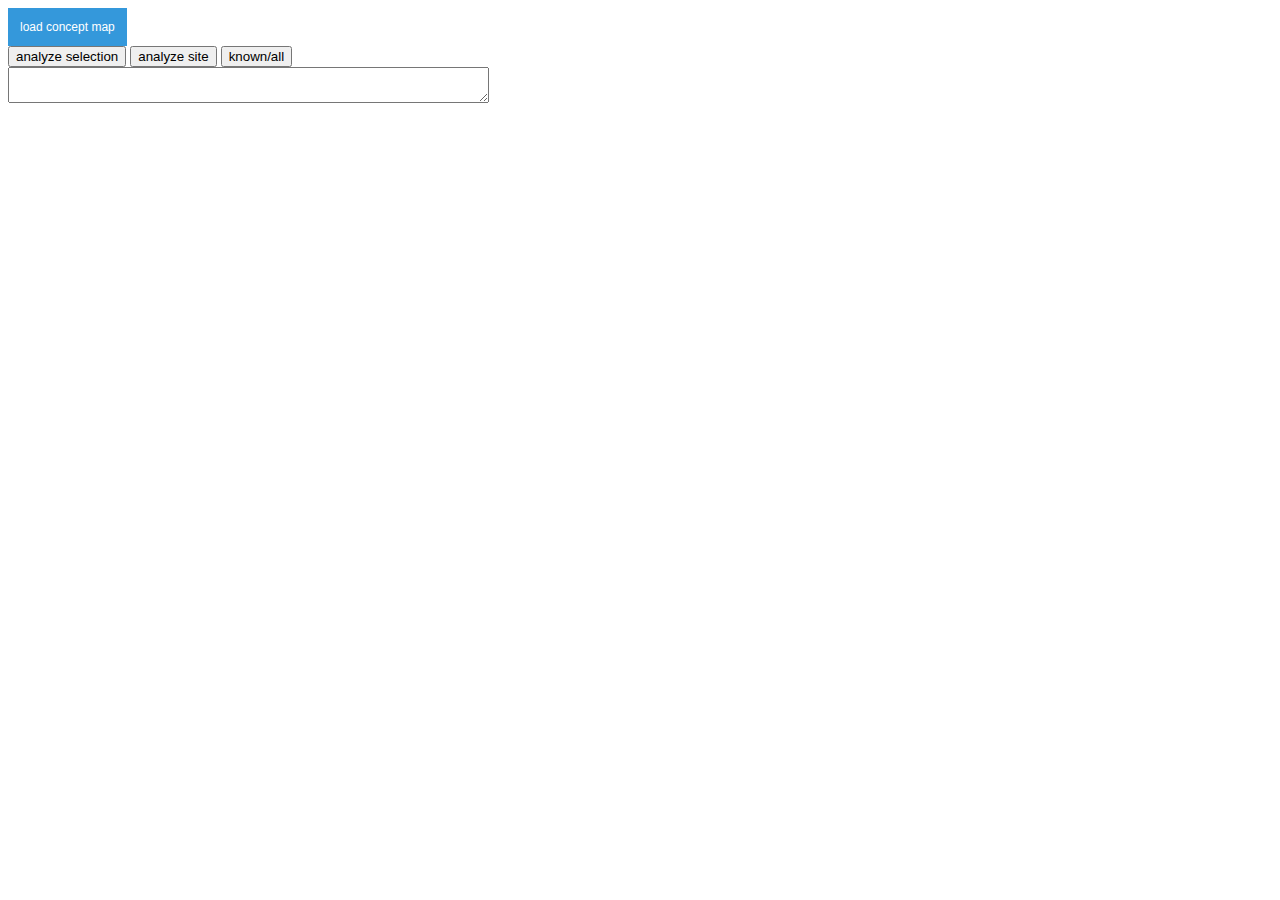
==== popup.html @ ec012785 "shift responsiblility from service worker" ====
<!DOCTYPE html>
<html>

<head>
	<link rel="stylesheet" href="style.css">
</head>

<body>
	<div class="content">
		<div class="dropdown">
			<button id="dropbtn" class="dropbtn">load concept map</button>
			<div id="dropdownCont" class="dropdown-content">
			</div>
		</div>

		<div id="loadedMap" class="loadedMap"></div>

		<div class="concept_container">
			<h3 id="concept_header">Concepts:</h3>
			<ul id="concept_list" class="concept_list">

			</ul>
		</div>

		<div class="relation_container">
			<h3 id="relation_header">Relations:</h3>
			<ul id="relation_list" class="relation_list">

			</ul>
		</div>

		<button id="selectionBtn">analyze selection</button>
		<button id="parseBtn">analyze site</button>
		<button id="showToggle">known/all</button>
		<textarea id="feedback" class="feedback"></textarea>
	</div>
	<script src="popup.js"></script>
</body>

</html>
---- style.css ----
.content {
  position: relative;
  width: 500px;
}

.feedback {
  width: 95%;
}

.loadedMap {
  position:absolute;
  left: 135px;
  top: 10px;
}

.concept_container {
  padding: 0px;

}

#concept_header {
  margin:0px;
  display:none;
}

.concept_list {
  display: none;
  padding-left: 0px;
  margin-top: 0px;
  height: 100px;
  width: 100%;
  overflow: hidden;
  overflow-y: scroll;
  border:black;
  border-style:solid;
  border-width: 1px;
}

#concept_list li {
  color: black;
  padding: 4px 4px;
  text-decoration: none;
  display: block;
}

#concept_list li:hover {
  background-color: #ddd
}


.relation_container {
  padding: 0px;

}

#relation_header {
  margin:0px;
  display:none;
}

.relation_list {
  display: none;
  padding-left: 0px;
  margin-top: 0px;
  height: 100px;
  width: 100%;
  overflow: hidden;
  overflow-y: scroll;
  border:black;
  border-style:solid;
  border-width: 1px;
}

#relation_list li {
  color: black;
  padding: 4px 4px;
  text-decoration: none;
  display: block;
}

#relation_list li:hover {
  background-color: #ddd
}

.dropbtn {
    background-color: #3498DB;
    color: white;
    padding: 12px;
    font-size: 12px;
    border: none;
    cursor: pointer;
}

.dropbtn:hover, .dropbtn:focus {
    background-color: #2980B9;
  }

.dropdown {
    position: relative;
    display: inline-block;
}

.dropdown-content {
    display: none;
    position: absolute;
    background-color: #f1f1f1;
    min-width: 160px;
    box-shadow: 0px 8px 16px 0px rgba(0,0,0,0.2);
    z-index: 1;
  }

.dropdown-content a {
    color: black;
    padding: 12px 16px;
    text-decoration: none;
    display: block;
}
  
  /* Change color of dropdown links on hover */
.dropdown-content a:hover {background-color: #ddd}

.show {display:block;}
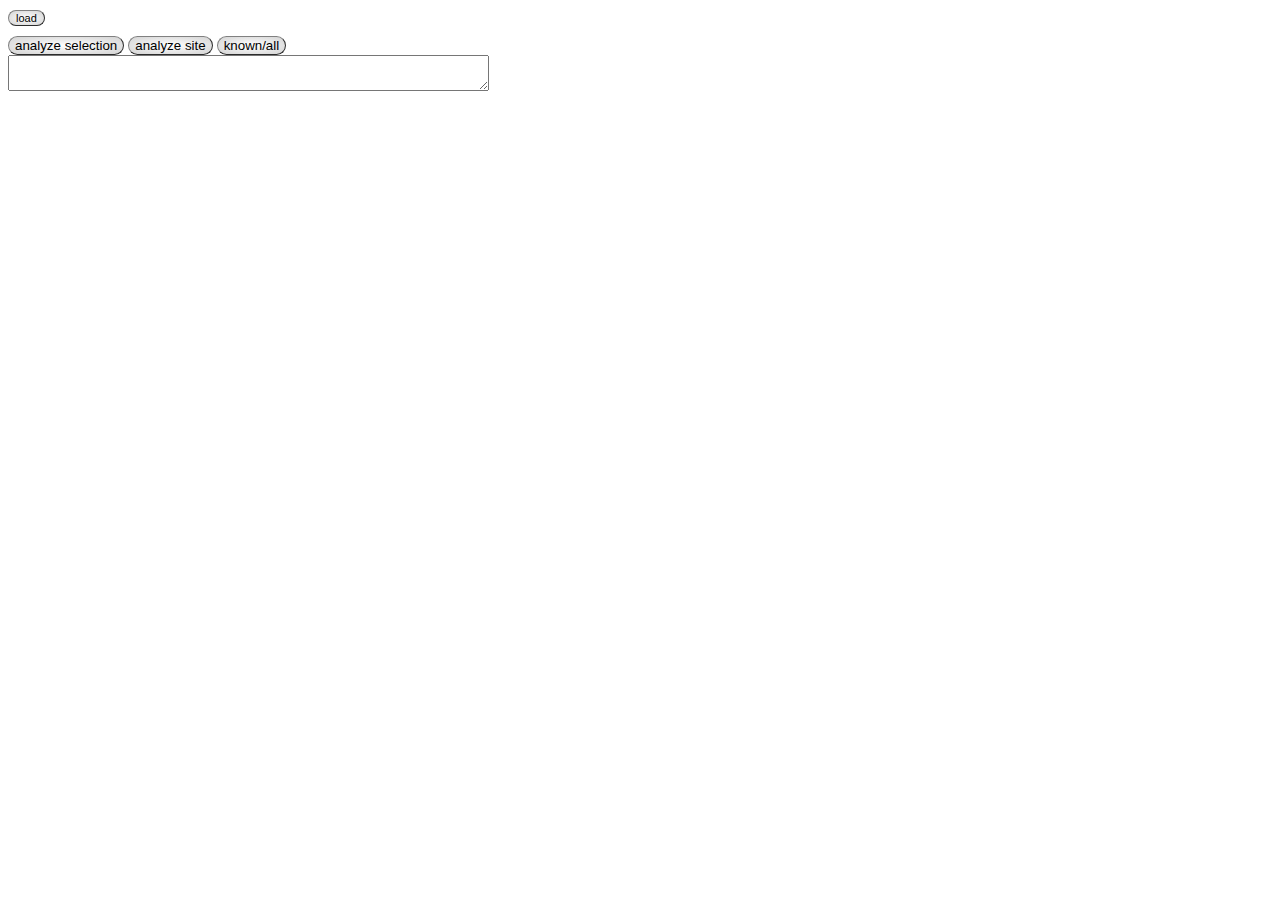
==== commit 563e8e77: "popup style update" ====
--- a/popup.html
+++ b/popup.html
@@ -8,12 +8,20 @@
 <body>
 	<div class="content">
 		<div class="dropdown">
-			<button id="dropbtn" class="dropbtn">load concept map</button>
+			<div class="dropdown-header">
+				<button id="dropbtn" class="dropbtn">load</button>
+				<div id="loadedMap" class="loadedMap"></div>
+			</div>
 			<div id="dropdownCont" class="dropdown-content">
 			</div>
 		</div>
 
-		<div id="loadedMap" class="loadedMap"></div>
+		<div class="buttons">
+			<button id="selectionBtn">analyze selection</button>
+			<button id="parseBtn">analyze site</button>
+			<button id="showToggle">known/all</button>
+		</div>
+
 
 		<div class="concept_container">
 			<h3 id="concept_header">Concepts:</h3>
@@ -29,9 +37,7 @@
 			</ul>
 		</div>
 
-		<button id="selectionBtn">analyze selection</button>
-		<button id="parseBtn">analyze site</button>
-		<button id="showToggle">known/all</button>
+
 		<textarea id="feedback" class="feedback"></textarea>
 	</div>
 	<script src="popup.js"></script>
--- a/style.css
+++ b/style.css
@@ -7,11 +7,7 @@
   width: 95%;
 }
 
-.loadedMap {
-  position:absolute;
-  left: 135px;
-  top: 10px;
-}
+
 
 .concept_container {
   padding: 0px;
@@ -82,12 +78,25 @@
   background-color: #ddd
 }
 
+.dropdown-header{
+  display:flex;
+  margin-bottom: 10px;
+}
+
+.loadedMap {
+  margin-left: 10px;
+}
+
 .dropbtn {
-    background-color: #3498DB;
-    color: white;
-    padding: 12px;
-    font-size: 12px;
-    border: none;
+  float:left;
+    border-radius: 25px;
+    border-color: gray;
+    border-width: 1px;
+    background-image: radial-gradient(white, rgb(211, 211, 211));
+    color: black;
+    padding-left: 7px;
+    padding-right: 7px;
+    font-size: 11px;
     cursor: pointer;
 }
 
@@ -98,6 +107,7 @@
 .dropdown {
     position: relative;
     display: inline-block;
+    
 }
 
 .dropdown-content {
@@ -119,6 +129,14 @@
   /* Change color of dropdown links on hover */
 .dropdown-content a:hover {background-color: #ddd}
 
+.buttons button {
+  border-radius: 25px;
+  border-color: gray;
+  border-width: 1px;
+  background-image: radial-gradient(white, rgb(211, 211, 211));
+  color: black;
+}
+
 .show {display:block;}
 
 
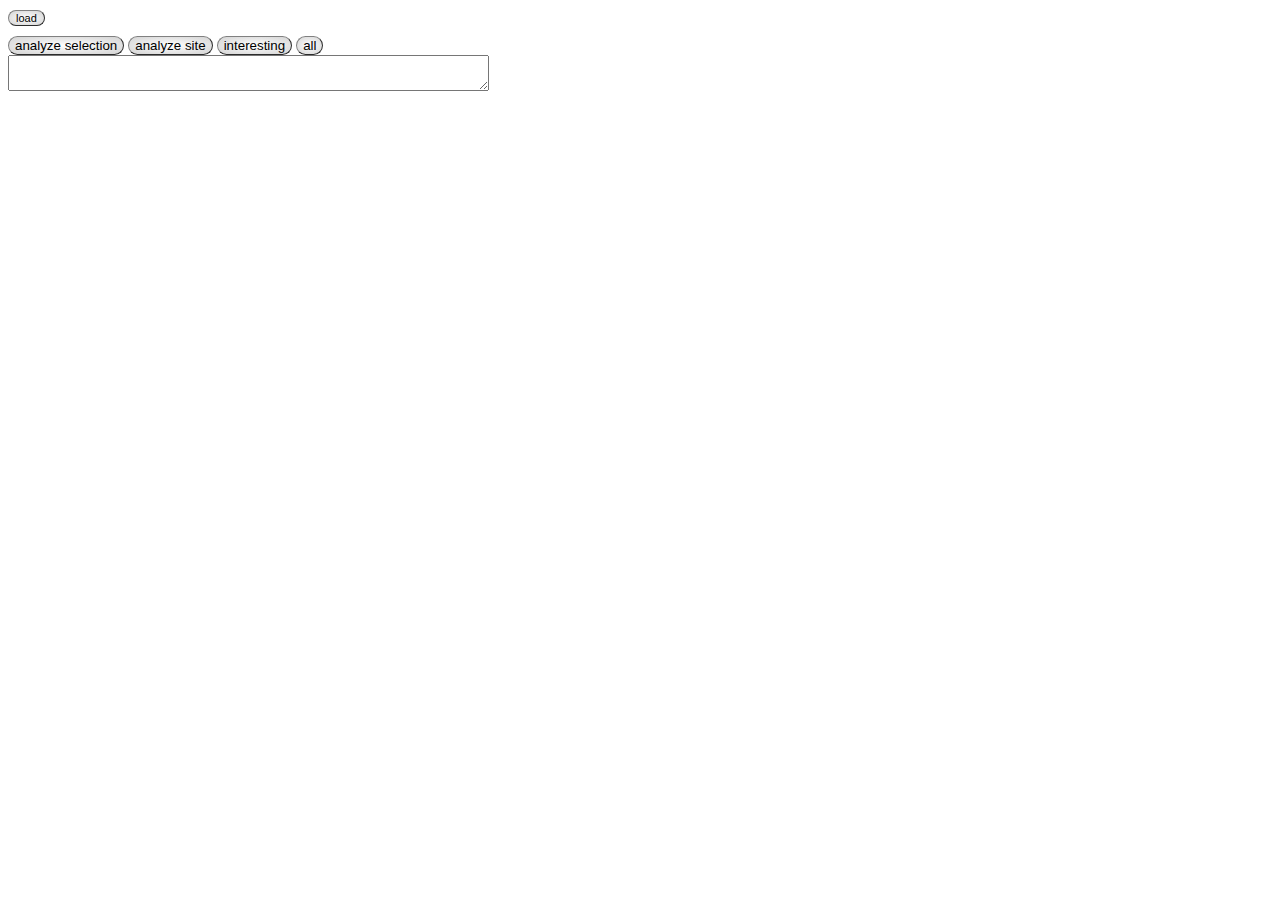
==== commit 86bc6865: "add automatic highlighting of relevant concepts" ====
--- a/popup.html
+++ b/popup.html
@@ -19,7 +19,8 @@
 		<div class="buttons">
 			<button id="selectionBtn">analyze selection</button>
 			<button id="parseBtn">analyze site</button>
-			<button id="showToggle">known/all</button>
+			<button id="showInteresting">interesting</button>
+			<button id="showAll">all</button>
 		</div>
 
 
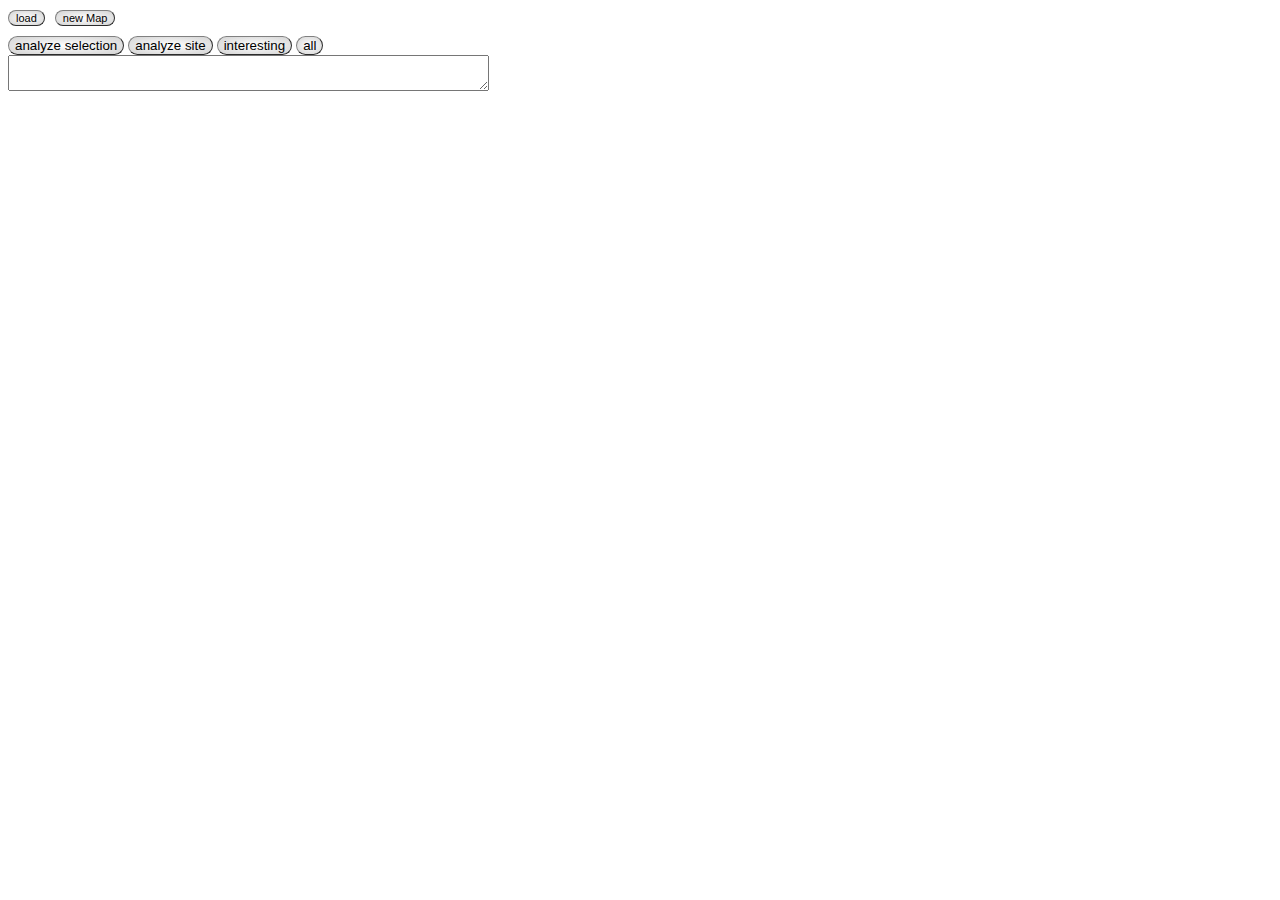
==== commit 85793f43: "add new map creation and DB debugging" ====
--- a/popup.html
+++ b/popup.html
@@ -11,8 +11,13 @@
 			<div class="dropdown-header">
 				<button id="dropbtn" class="dropbtn">load</button>
 				<div id="loadedMap" class="loadedMap"></div>
+				<button id="newmap" class = "newmap">new Map</button>
 			</div>
 			<div id="dropdownCont" class="dropdown-content">
+			</div>
+			<div id = "newmap_container" class = "newmap_container">
+				<textarea id = "newmapName" placeholder="Name..."></textarea>
+				<button id = "newmapSubmit">submit</button>
 			</div>
 		</div>
 
--- a/style.css
+++ b/style.css
@@ -80,6 +80,8 @@
 
 .dropdown-header{
   display:flex;
+  justify-content: flex-start;
+  width: 100%;
   margin-bottom: 10px;
 }
 
@@ -100,6 +102,28 @@
     cursor: pointer;
 }
 
+#newmap {
+  align-self: flex-end;
+  border-radius: 25px;
+  border-color: gray;
+  border-width: 1px;
+  background-image: radial-gradient(white, rgb(211, 211, 211));
+  color: black;
+  padding-left: 7px;
+  padding-right: 7px;
+  font-size: 11px;
+  cursor: pointer;
+}
+
+.newmap_container {
+  display: none;
+  position: absolute;
+  background-color: #f1f1f1;
+  min-width: 160px;
+  box-shadow: 0px 8px 16px 0px rgba(0,0,0,0.2);
+  z-index: 1;
+}
+
 .dropbtn:hover, .dropbtn:focus {
     background-color: #2980B9;
   }
@@ -115,6 +139,9 @@
     position: absolute;
     background-color: #f1f1f1;
     min-width: 160px;
+    max-height: 160px;
+    overflow: hidden;
+    overflow-y: scroll;
     box-shadow: 0px 8px 16px 0px rgba(0,0,0,0.2);
     z-index: 1;
   }
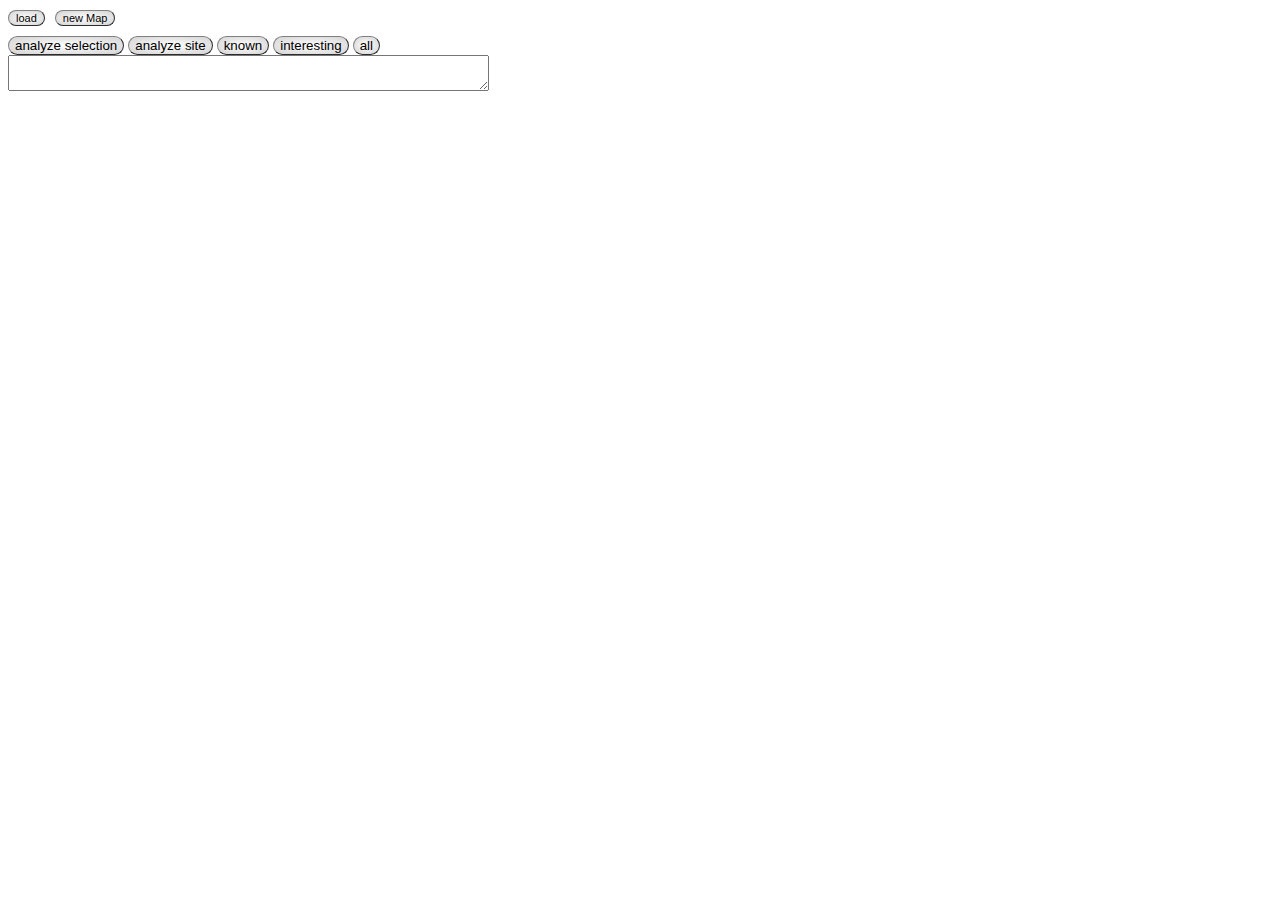
==== commit c2db5f0f: "add canvas lines to show relations" ====
--- a/popup.html
+++ b/popup.html
@@ -24,6 +24,7 @@
 		<div class="buttons">
 			<button id="selectionBtn">analyze selection</button>
 			<button id="parseBtn">analyze site</button>
+			<button id="showKnown">known</button>
 			<button id="showInteresting">interesting</button>
 			<button id="showAll">all</button>
 		</div>
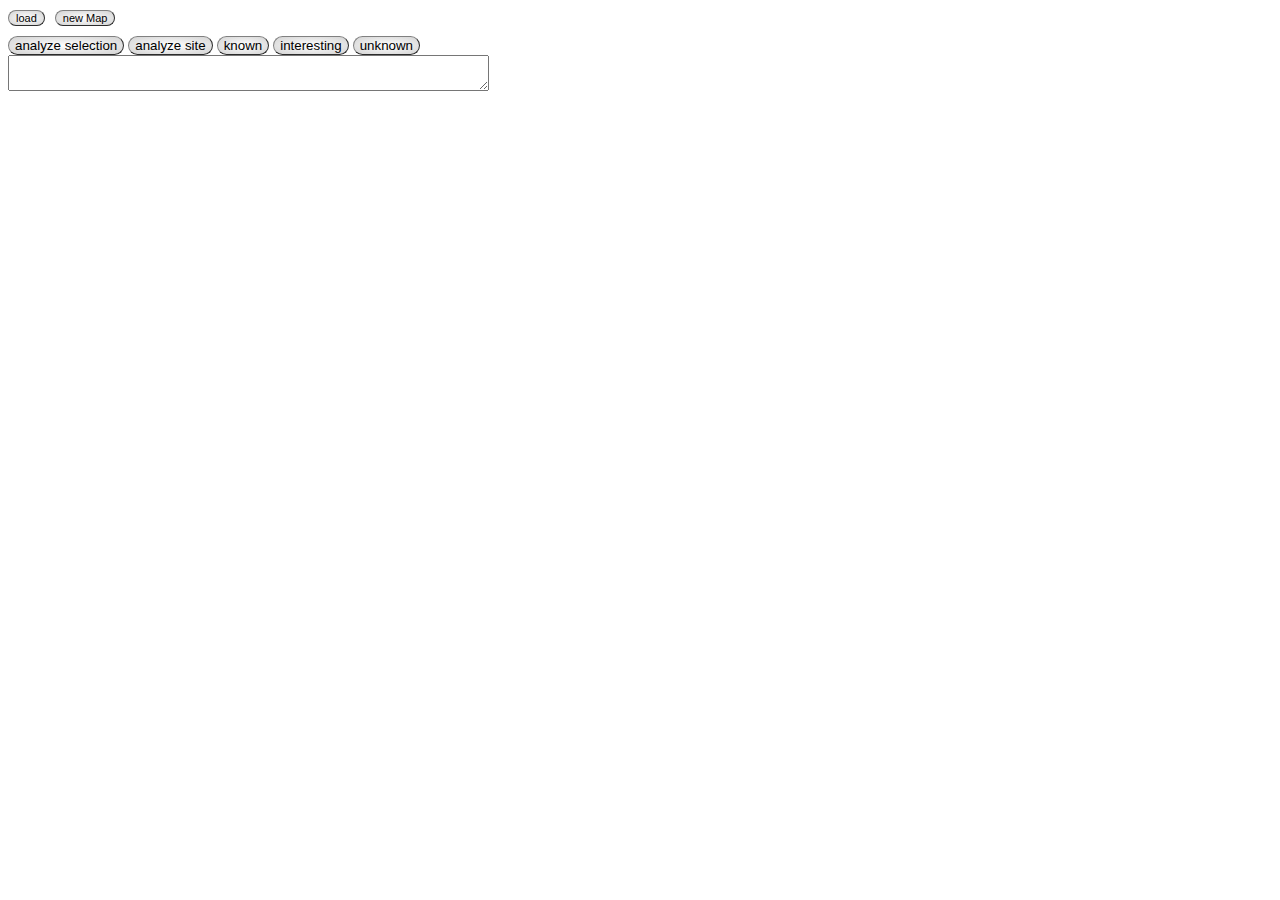
==== commit 29d4c625: "same name Entities get aggregated" ====
--- a/popup.html
+++ b/popup.html
@@ -26,7 +26,7 @@
 			<button id="parseBtn">analyze site</button>
 			<button id="showKnown">known</button>
 			<button id="showInteresting">interesting</button>
-			<button id="showAll">all</button>
+			<button id="showAll">unknown</button>
 		</div>
 
 
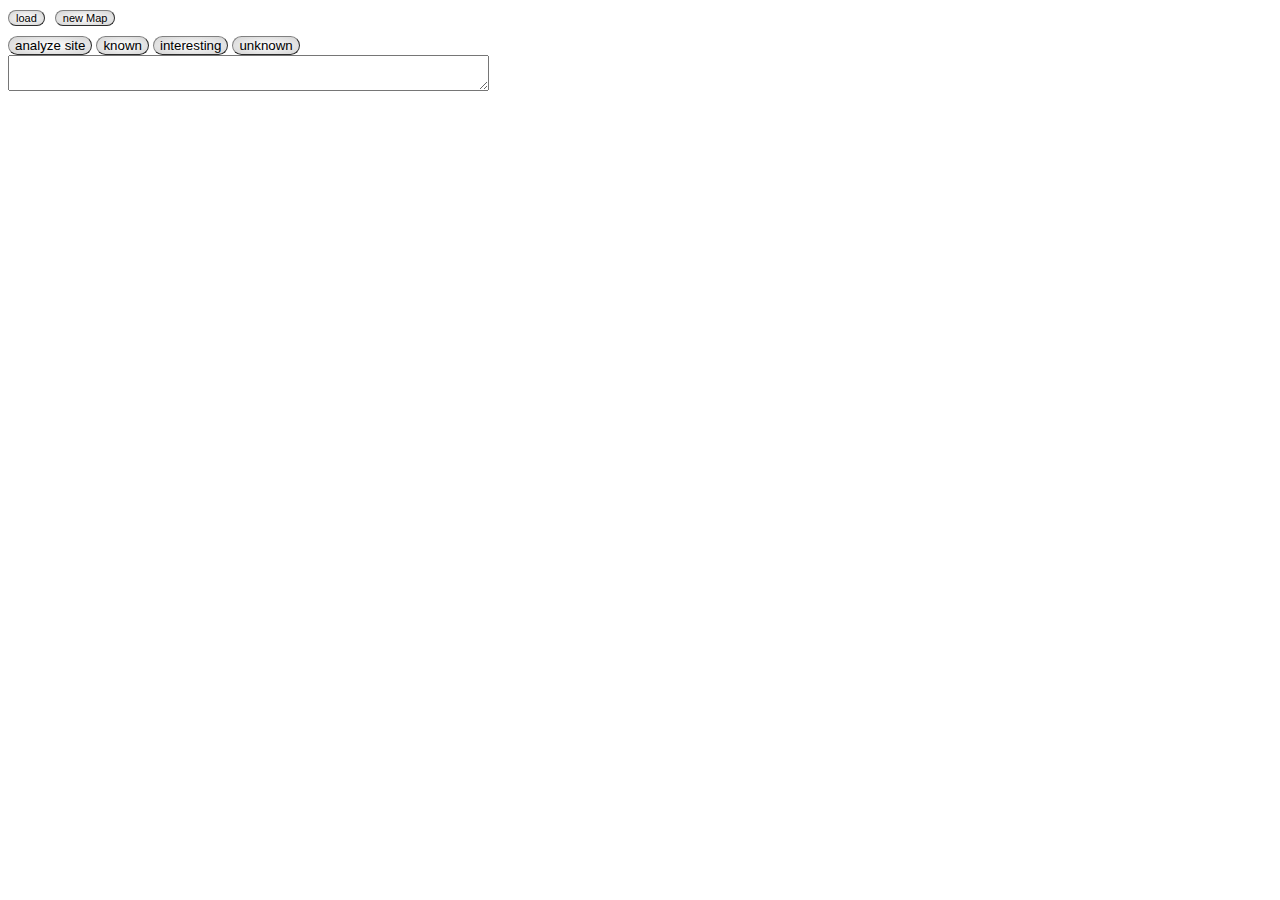
==== commit b445bd7f: "fix canvas stacking order" ====
--- a/popup.html
+++ b/popup.html
@@ -22,7 +22,7 @@
 		</div>
 
 		<div class="buttons">
-			<button id="selectionBtn">analyze selection</button>
+			<!-- <button id="selectionBtn">analyze selection</button> -->
 			<button id="parseBtn">analyze site</button>
 			<button id="showKnown">known</button>
 			<button id="showInteresting">interesting</button>
--- a/style.css
+++ b/style.css
@@ -7,11 +7,8 @@
   width: 95%;
 }
 
-
-
 .concept_container {
   padding: 0px;
-
 }
 
 #concept_header {
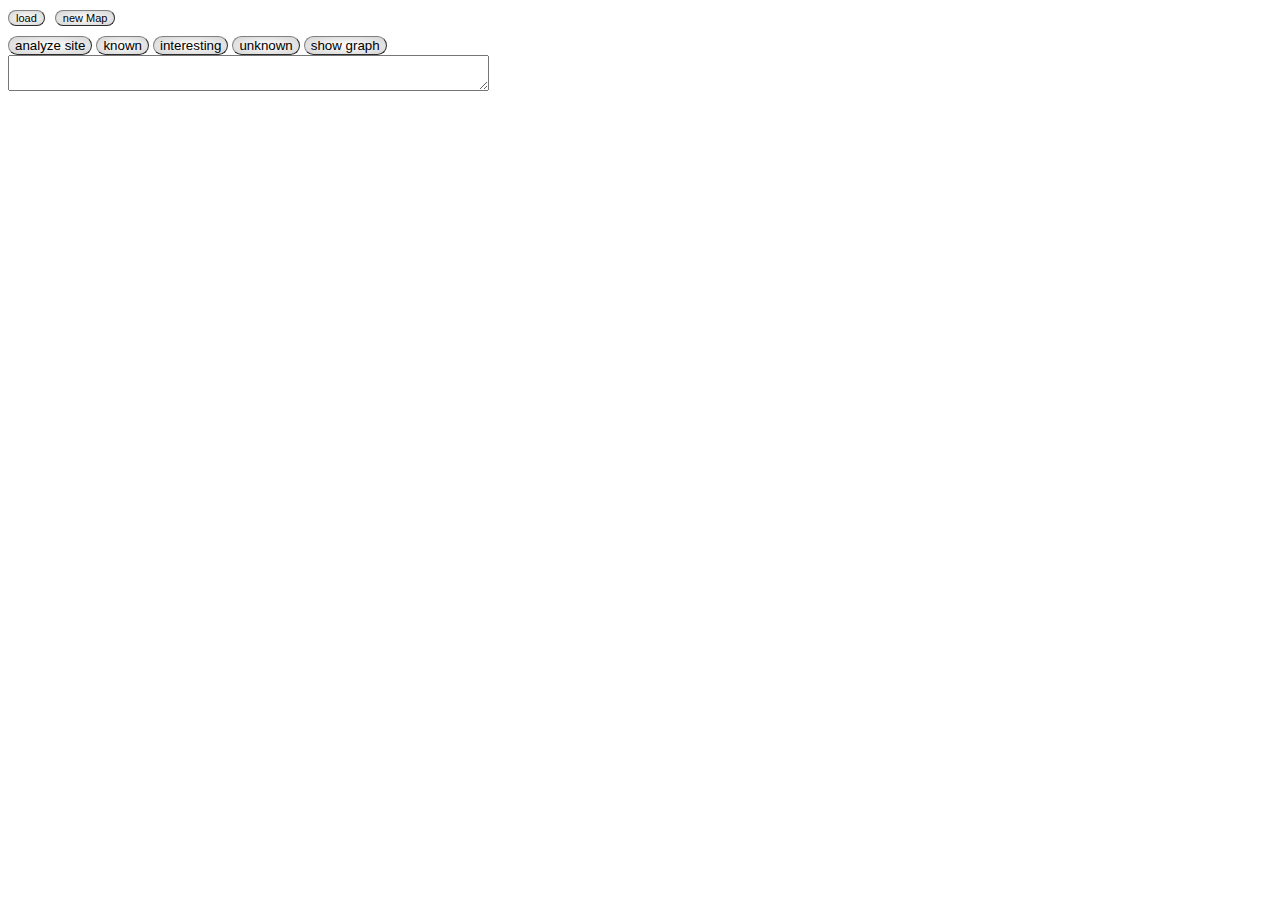
==== commit f15d6c7c: "add rendering of concept graph" ====
--- a/popup.html
+++ b/popup.html
@@ -27,6 +27,7 @@
 			<button id="showKnown">known</button>
 			<button id="showInteresting">interesting</button>
 			<button id="showAll">unknown</button>
+			<button id="showGraph">show graph</button>
 		</div>
 
 
